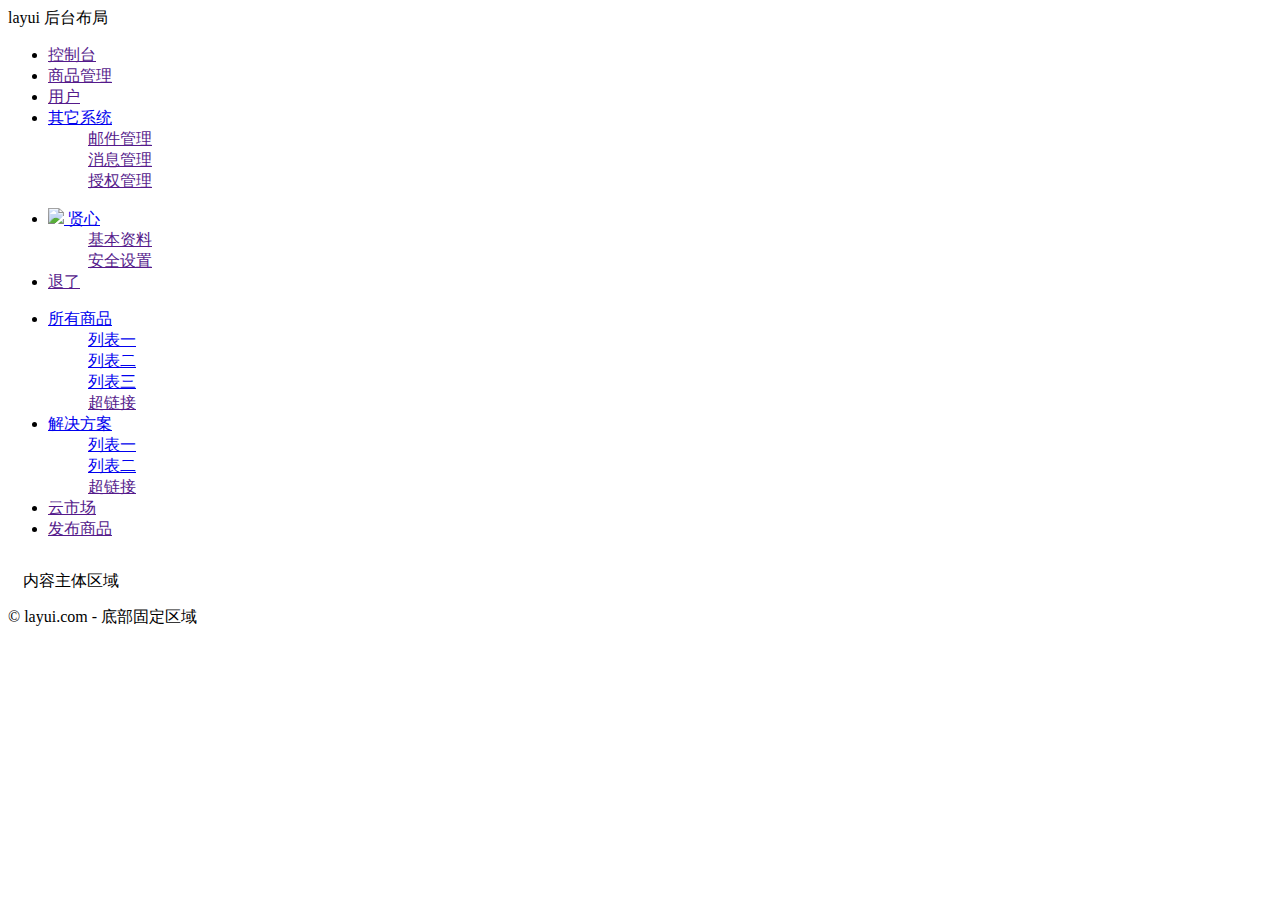
==== index.html @ 78f41fe1 "添加index" ====
<!DOCTYPE html>
<html lang="en">

<head>
    <meta charset="UTF-8">
    <meta name="viewport" content="width=device-width, initial-scale=1.0">
    <title>大事件首页</title>
    <!-- 导入layui的样式表 -->
    <link rel="stylesheet" href="/assets/lib/layui/css/layui.css">
</head>

<body class="layui-layout-body">
    <div class="layui-layout layui-layout-admin">
        <div class="layui-header">
            <div class="layui-logo">layui 后台布局</div>
            <!-- 头部区域（可配合layui已有的水平导航） -->
            <ul class="layui-nav layui-layout-left">
                <li class="layui-nav-item"><a href="">控制台</a></li>
                <li class="layui-nav-item"><a href="">商品管理</a></li>
                <li class="layui-nav-item"><a href="">用户</a></li>
                <li class="layui-nav-item">
                    <a href="javascript:;">其它系统</a>
                    <dl class="layui-nav-child">
                        <dd><a href="">邮件管理</a></dd>
                        <dd><a href="">消息管理</a></dd>
                        <dd><a href="">授权管理</a></dd>
                    </dl>
                </li>
            </ul>
            <ul class="layui-nav layui-layout-right">
                <li class="layui-nav-item">
                    <a href="javascript:;">
                        <img src="http://t.cn/RCzsdCq" class="layui-nav-img">
                        贤心
                    </a>
                    <dl class="layui-nav-child">
                        <dd><a href="">基本资料</a></dd>
                        <dd><a href="">安全设置</a></dd>
                    </dl>
                </li>
                <li class="layui-nav-item"><a href="">退了</a></li>
            </ul>
        </div>

        <div class="layui-side layui-bg-black">
            <div class="layui-side-scroll">
                <!-- 左侧导航区域（可配合layui已有的垂直导航） -->
                <ul class="layui-nav layui-nav-tree" lay-filter="test">
                    <li class="layui-nav-item layui-nav-itemed">
                        <a class="" href="javascript:;">所有商品</a>
                        <dl class="layui-nav-child">
                            <dd><a href="javascript:;">列表一</a></dd>
                            <dd><a href="javascript:;">列表二</a></dd>
                            <dd><a href="javascript:;">列表三</a></dd>
                            <dd><a href="">超链接</a></dd>
                        </dl>
                    </li>
                    <li class="layui-nav-item">
                        <a href="javascript:;">解决方案</a>
                        <dl class="layui-nav-child">
                            <dd><a href="javascript:;">列表一</a></dd>
                            <dd><a href="javascript:;">列表二</a></dd>
                            <dd><a href="">超链接</a></dd>
                        </dl>
                    </li>
                    <li class="layui-nav-item"><a href="">云市场</a></li>
                    <li class="layui-nav-item"><a href="">发布商品</a></li>
                </ul>
            </div>
        </div>

        <div class="layui-body">
            <!-- 内容主体区域 -->
            <div style="padding: 15px;">内容主体区域</div>
        </div>

        <div class="layui-footer">
            <!-- 底部固定区域 -->
            © layui.com - 底部固定区域
        </div>
    </div>
</body>

</html>
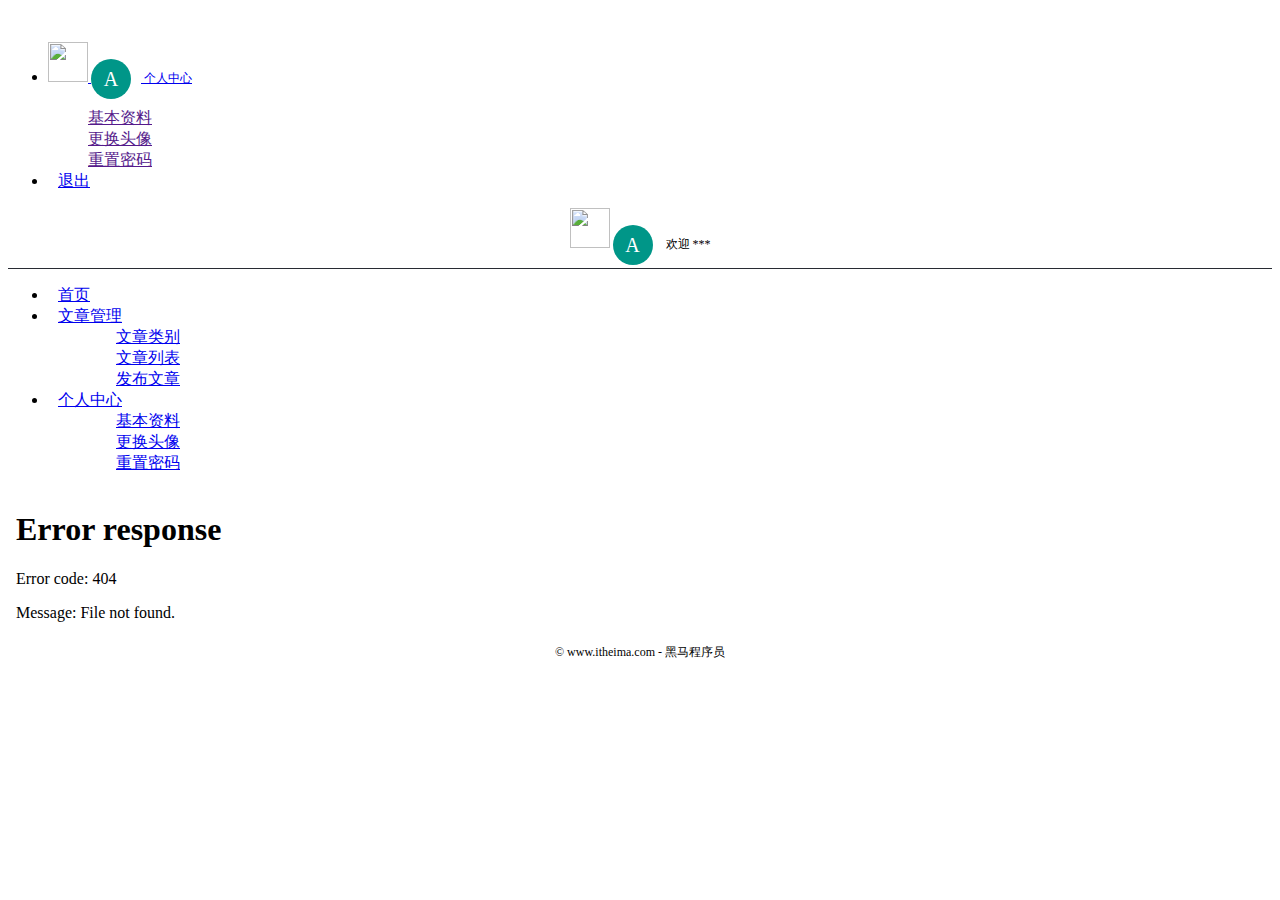
==== commit ab10e80d: "首页完成" ====
--- a/index.html
+++ b/index.html
@@ -7,78 +7,89 @@
     <title>大事件首页</title>
     <!-- 导入layui的样式表 -->
     <link rel="stylesheet" href="/assets/lib/layui/css/layui.css">
+    <!-- 导入第三方图标库 -->
+    <link rel="stylesheet" href="assets/fonts/iconfont.css">
+    <!-- 导入自己的index 的css样式 -->
+    <link rel="stylesheet" href="/assets/css/index.css">
 </head>
 
 <body class="layui-layout-body">
     <div class="layui-layout layui-layout-admin">
         <div class="layui-header">
-            <div class="layui-logo">layui 后台布局</div>
+            <div class="layui-logo">
+                <img src="/assets/images/logo.png" alt="">
+            </div>
             <!-- 头部区域（可配合layui已有的水平导航） -->
-            <ul class="layui-nav layui-layout-left">
-                <li class="layui-nav-item"><a href="">控制台</a></li>
-                <li class="layui-nav-item"><a href="">商品管理</a></li>
-                <li class="layui-nav-item"><a href="">用户</a></li>
-                <li class="layui-nav-item">
-                    <a href="javascript:;">其它系统</a>
-                    <dl class="layui-nav-child">
-                        <dd><a href="">邮件管理</a></dd>
-                        <dd><a href="">消息管理</a></dd>
-                        <dd><a href="">授权管理</a></dd>
-                    </dl>
-                </li>
-            </ul>
             <ul class="layui-nav layui-layout-right">
                 <li class="layui-nav-item">
-                    <a href="javascript:;">
+                    <a href="javascript:;" class="userinfo">
                         <img src="http://t.cn/RCzsdCq" class="layui-nav-img">
-                        贤心
+                        <span class="text-avatar">A</span>
+                        个人中心
                     </a>
                     <dl class="layui-nav-child">
                         <dd><a href="">基本资料</a></dd>
-                        <dd><a href="">安全设置</a></dd>
+                        <dd><a href="">更换头像</a></dd>
+                        <dd><a href="">重置密码</a></dd>
                     </dl>
                 </li>
-                <li class="layui-nav-item"><a href="">退了</a></li>
+                <li class="layui-nav-item">
+                    <a href="javascrip:;" id="btnLogout"><span class="iconfont icon-tuichu"></span>
+                        退出</a>
+                </li>
             </ul>
         </div>
 
         <div class="layui-side layui-bg-black">
             <div class="layui-side-scroll">
+                <div class="userinfo">
+                    <img src="http://t.cn/RCzsdCq" class="layui-nav-img">
+                    <span class="text-avatar">A</span>
+                    <span id="welcome">欢迎 ***</span>
+                </div>
                 <!-- 左侧导航区域（可配合layui已有的垂直导航） -->
-                <ul class="layui-nav layui-nav-tree" lay-filter="test">
-                    <li class="layui-nav-item layui-nav-itemed">
-                        <a class="" href="javascript:;">所有商品</a>
+                <ul class="layui-nav layui-nav-tree" lay-shrink="all">
+                    <li class="layui-nav-item layui-this">
+                        <a href="/home/dashboard.html" target="ifr"><span class="iconfont icon-home"></span>首页</a>
+                    </li>
+                    <li class="layui-nav-item">
+                        <a class="" href="javascript:;"><span class="iconfont icon-16"></span>文章管理</a>
                         <dl class="layui-nav-child">
-                            <dd><a href="javascript:;">列表一</a></dd>
-                            <dd><a href="javascript:;">列表二</a></dd>
-                            <dd><a href="javascript:;">列表三</a></dd>
-                            <dd><a href="">超链接</a></dd>
+                            <dd><a href="javascript:;"><i class="layui-icon layui-icon-app"></i>文章类别</a></dd>
+                            <dd><a href="javascript:;"><i class="layui-icon layui-icon-app"></i>文章列表</a></dd>
+                            <dd><a href="javascript:;"><i class="layui-icon layui-icon-app"></i>发布文章</a></dd>
                         </dl>
                     </li>
                     <li class="layui-nav-item">
-                        <a href="javascript:;">解决方案</a>
+                        <a href="javascript:;"><span class="iconfont icon-user"></span>个人中心</a>
                         <dl class="layui-nav-child">
-                            <dd><a href="javascript:;">列表一</a></dd>
-                            <dd><a href="javascript:;">列表二</a></dd>
-                            <dd><a href="">超链接</a></dd>
+                            <dd><a href="javascript:;"><i class="layui-icon layui-icon-app"></i>基本资料</a></dd>
+                            <dd><a href="javascript:;"><i class="layui-icon layui-icon-app"></i>更换头像</a></dd>
+                            <dd><a href="javascript:;"><i class="layui-icon layui-icon-app"></i>重置密码</a></dd>
                         </dl>
                     </li>
-                    <li class="layui-nav-item"><a href="">云市场</a></li>
-                    <li class="layui-nav-item"><a href="">发布商品</a></li>
                 </ul>
             </div>
         </div>
 
         <div class="layui-body">
             <!-- 内容主体区域 -->
-            <div style="padding: 15px;">内容主体区域</div>
+            <iframe id="ifr" name="ifr" src="/home/dashboard.html" frameborder="0"></iframe>
         </div>
 
-        <div class="layui-footer">
+        <div class="layui-footer ">
             <!-- 底部固定区域 -->
-            © layui.com - 底部固定区域
+            © www.itheima.com - 黑马程序员
         </div>
     </div>
+    <!-- 导入layui的js文件 -->
+    <script src="/assets/lib/layui/layui.all.js"></script>
+    <!-- 导入jq文件 -->
+    <script src="/assets/lib/jquery.js"></script>
+    <!-- 导入自己封装的baseAPI 放在index.js之前和jquery.js之后-->
+    <script src="/assets/js/baseAPI.js"></script>
+    <!-- 导入自己的js文件 -->
+    <script src="/assets/js/index.js"></script>
 </body>
 
 </html>--- a/assets/css/index.css
+++ b/assets/css/index.css
@@ -0,0 +1,53 @@
+.layui-footer{
+    text-align: center;
+    font-size: 12px;
+}
+.iconfont{
+    margin-right: 10px;
+}
+.layui-icon{
+    margin-right: 8px;
+    margin-left: 20px;
+}
+#ifr{
+    width: 100%;
+    height: 100%;
+}
+.layui-body{
+    /* 隐藏主内容区的滚动条 */
+    overflow: hidden;
+}
+a{
+    transition: none!important;
+}
+/* 用户区域样式 */
+.userinfo{
+    height: 60px;
+    line-height: 60px;
+    text-align: center;
+    font-size: 12px;
+    /* 自动选中取消 */
+    user-select: none;
+}
+.layui-side-scroll .userinfo{
+    border-bottom: 1px solid #282b33;
+}
+.layui-nav-img{
+    width: 40px;
+    height: 40px;
+}
+/* 文字头像 */
+.text-avatar{
+    display: inline-block;
+    width: 40px;
+    height: 40px;
+    border-radius: 50%;
+    background-color: #009688;
+    line-height: 40px;
+    text-align: center;
+    font-size: 20px;
+    color: #fff;
+    position: relative;
+    top: 4px;
+    margin-right: 10px;
+}